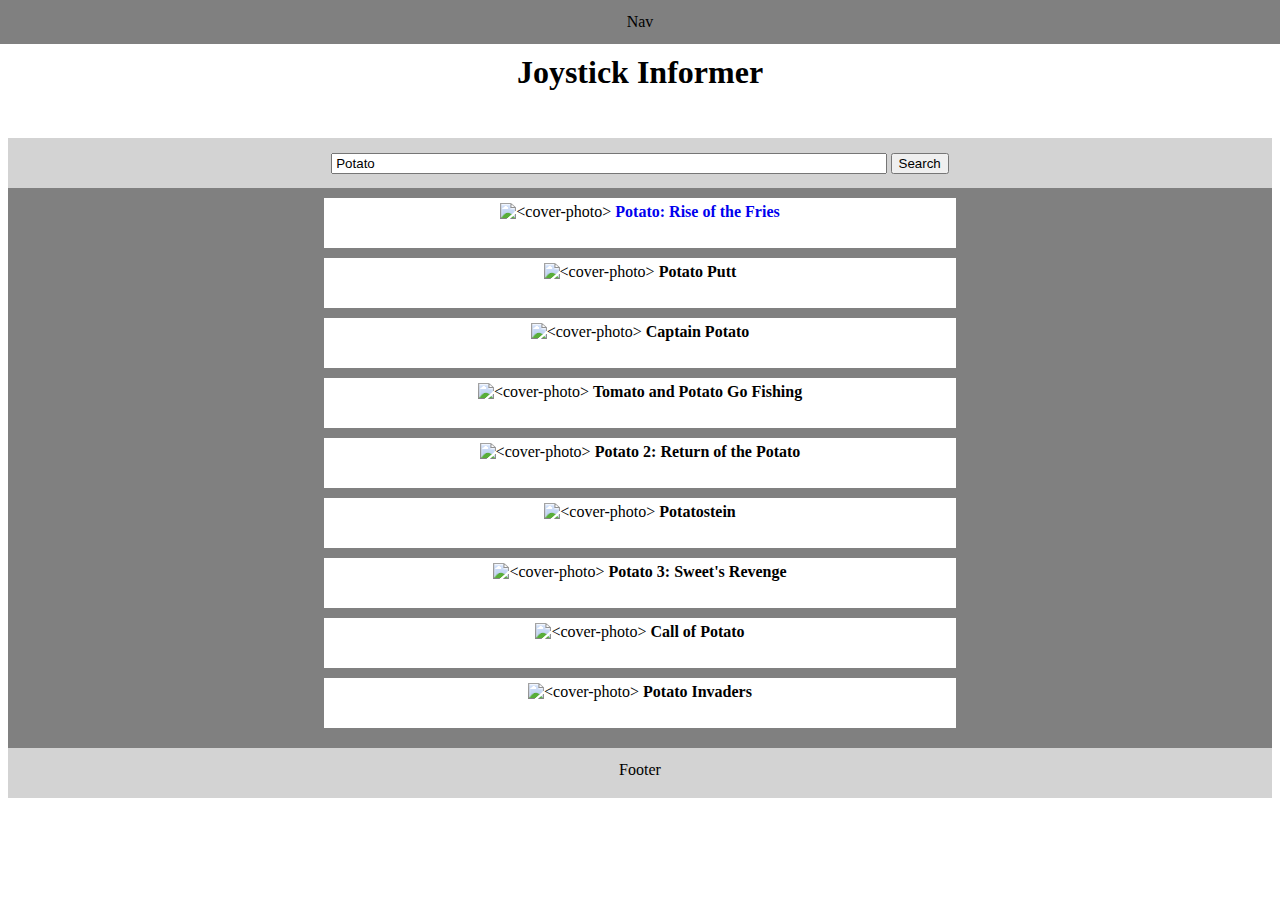
==== home.html @ 6664f34e "change of git root for hosting purposes" ====
<!DOCTYPE html>
<html>
<head>
	<title>Home Pages</title>
	<meta name="viewport" content="width=device-width, initial-scale=1">
    <link rel="stylesheet" type="text/css" href="https://necolas.github.io/normalize.css/7.0.0/normalize.css">
    <link rel="stylesheet" type="text/css" href="main.css">
</head>
<body>
	<nav>Nav</nav>
	<header>
		<h1>Joystick Informer</h1>
	</header>
	<form>
		<input class="search" type="text" name="search" value="Potato">
		<input type="submit" name="submit" value="Search">
	</form>
	<section class="tile-window">
		<div class="tile">
			<span class="tile-header">
				<img src="#" alt="<cover-photo>">
				<a href="tile.html"><h4>Potato: Rise of the Fries</h4></a>
			</span>
		</div>
		<div class="tile">
			<span class="tile-header">
				<img src="#" alt="<cover-photo>">
				<h4>Potato Putt</h4>
			</span>
		</div>
		<div class="tile">
			<span class="tile-header">
				<img src="#" alt="<cover-photo>">
				<h4>Captain Potato</h4>
			</span>
		</div>
		<div class="tile">
			<span class="tile-header">
				<img src="#" alt="<cover-photo>">
				<h4>Tomato and Potato Go Fishing</h4>
			</span>
		</div>
		<div class="tile">
			<span class="tile-header">
				<img src="#" alt="<cover-photo>">
				<h4>Potato 2: Return of the Potato</h4>
			</span>
		</div>
		<div class="tile">
			<span class="tile-header">
				<img src="#" alt="<cover-photo>">
				<h4>Potatostein</h4>
			</span>
		</div>
		<div class="tile">
			<span class="tile-header">
				<img src="#" alt="<cover-photo>">
				<h4>Potato 3: Sweet's Revenge</h4>
			</span>
		</div>
		<div class="tile">
			<span class="tile-header">
				<img src="#" alt="<cover-photo>">
				<h4>Call of Potato</h4>
			</span>
		</div>
		<div class="tile">
			<span class="tile-header">
				<img src="#" alt="<cover-photo>">
				<h4>Potato Invaders</h4>
			</span>
		</div>
	</section>
	<footer>Footer</footer>
</body>
</html>
---- main.css ----
* {
	box-sizing: border-box;
}

body {
	text-align: center;
}

header {
	padding: 15px 30px;
}

nav	{
	position: fixed;
	top: 0;
    left: 0;
    right: 0;
    z-index: 10;
    background-color: grey;
    padding: 1% 0;
}

h1 {
	padding-top: 10px;
	padding-bottom: 10px;
}

h4 {
	width: 45%;
	display: inline;
}

a {
	text-decoration: none;
}

form {
	background-color: lightgrey;
	height: 50px;
	padding: 15px;
}

input.search {
	width: 45%;
	text-align: left;
	padding-left: 3px;
	margin: 0 auto;
}

footer {
	height: 50px;
	padding: 1% 0;
	background-color: lightgrey;
}

.tile-window {
	padding-top: 10px;
	padding-bottom: 10px;
	display: inline-block;
	width: 100%;
	background-color: grey;
	text-align: center;
}

.tile {
	width: 50%;
	height: 50px;
	padding-top: 5px;
	padding-bottom: 5px;
	margin: 0 auto;
	background-color: white;
	margin-bottom: 10px;
}
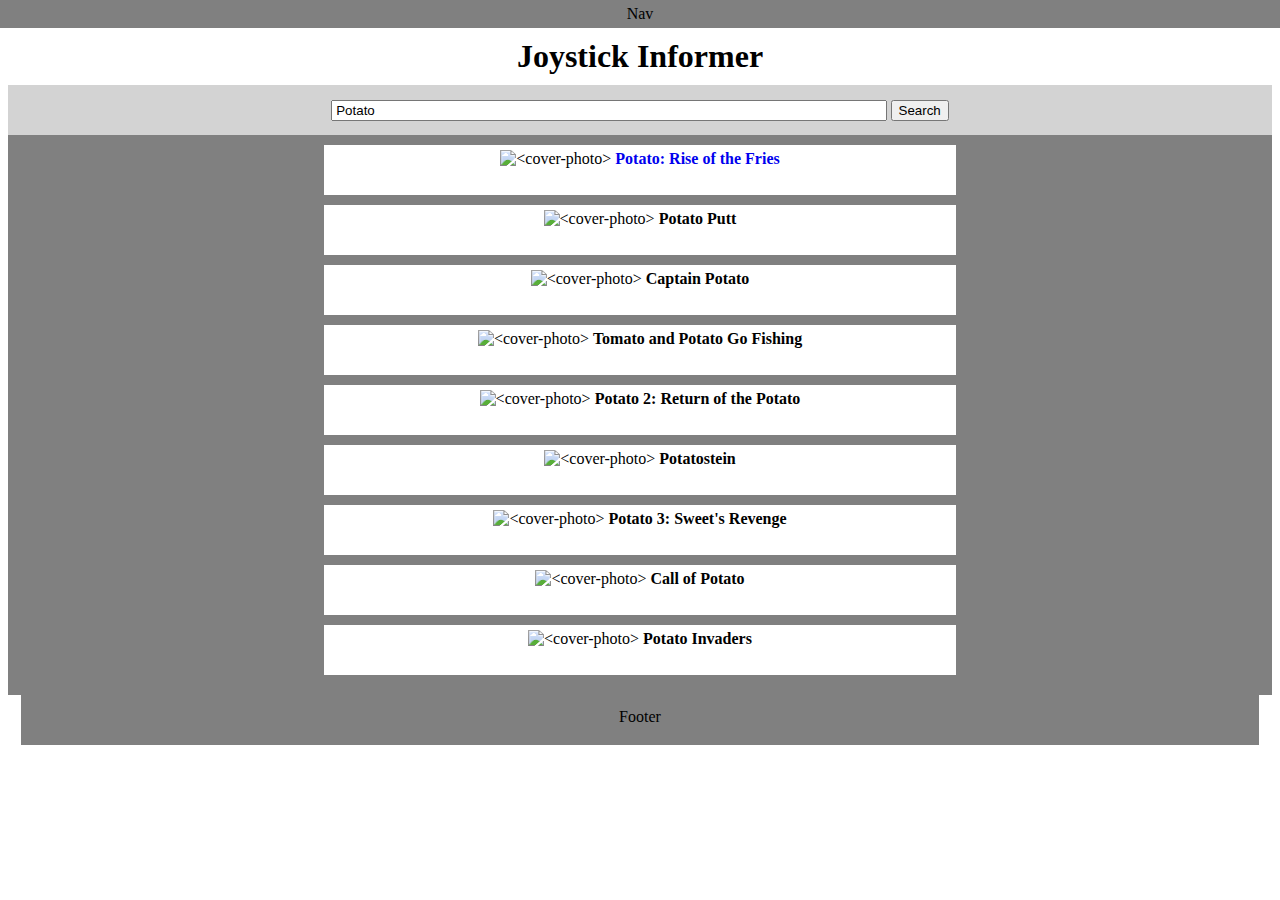
==== commit e4e9c785: "add of dashboard wireframe and appropriate styling" ====
--- a/home.html
+++ b/home.html
@@ -8,69 +8,71 @@
 </head>
 <body>
 	<nav>Nav</nav>
-	<header>
-		<h1>Joystick Informer</h1>
-	</header>
-	<form>
-		<input class="search" type="text" name="search" value="Potato">
-		<input type="submit" name="submit" value="Search">
-	</form>
-	<section class="tile-window">
-		<div class="tile">
-			<span class="tile-header">
-				<img src="#" alt="<cover-photo>">
-				<a href="tile.html"><h4>Potato: Rise of the Fries</h4></a>
-			</span>
-		</div>
-		<div class="tile">
-			<span class="tile-header">
-				<img src="#" alt="<cover-photo>">
-				<h4>Potato Putt</h4>
-			</span>
-		</div>
-		<div class="tile">
-			<span class="tile-header">
-				<img src="#" alt="<cover-photo>">
-				<h4>Captain Potato</h4>
-			</span>
-		</div>
-		<div class="tile">
-			<span class="tile-header">
-				<img src="#" alt="<cover-photo>">
-				<h4>Tomato and Potato Go Fishing</h4>
-			</span>
-		</div>
-		<div class="tile">
-			<span class="tile-header">
-				<img src="#" alt="<cover-photo>">
-				<h4>Potato 2: Return of the Potato</h4>
-			</span>
-		</div>
-		<div class="tile">
-			<span class="tile-header">
-				<img src="#" alt="<cover-photo>">
-				<h4>Potatostein</h4>
-			</span>
-		</div>
-		<div class="tile">
-			<span class="tile-header">
-				<img src="#" alt="<cover-photo>">
-				<h4>Potato 3: Sweet's Revenge</h4>
-			</span>
-		</div>
-		<div class="tile">
-			<span class="tile-header">
-				<img src="#" alt="<cover-photo>">
-				<h4>Call of Potato</h4>
-			</span>
-		</div>
-		<div class="tile">
-			<span class="tile-header">
-				<img src="#" alt="<cover-photo>">
-				<h4>Potato Invaders</h4>
-			</span>
-		</div>
-	</section>
+	<main>
+		<header>
+			<h1>Joystick Informer</h1>
+		</header>
+		<form>
+			<input class="search" type="text" name="search" value="Potato">
+			<input type="submit" name="submit" value="Search">
+		</form>
+		<section class="tile-window">
+			<div class="tile">
+				<span class="tile-header">
+					<img src="#" alt="<cover-photo>">
+					<a href="tile.html"><h4>Potato: Rise of the Fries</h4></a>
+				</span>
+			</div>
+			<div class="tile">
+				<span class="tile-header">
+					<img src="#" alt="<cover-photo>">
+					<h4>Potato Putt</h4>
+				</span>
+			</div>
+			<div class="tile">
+				<span class="tile-header">
+					<img src="#" alt="<cover-photo>">
+					<h4>Captain Potato</h4>
+				</span>
+			</div>
+			<div class="tile">
+				<span class="tile-header">
+					<img src="#" alt="<cover-photo>">
+					<h4>Tomato and Potato Go Fishing</h4>
+				</span>
+			</div>
+			<div class="tile">
+				<span class="tile-header">
+					<img src="#" alt="<cover-photo>">
+					<h4>Potato 2: Return of the Potato</h4>
+				</span>
+			</div>
+			<div class="tile">
+				<span class="tile-header">
+					<img src="#" alt="<cover-photo>">
+					<h4>Potatostein</h4>
+				</span>
+			</div>
+			<div class="tile">
+				<span class="tile-header">
+					<img src="#" alt="<cover-photo>">
+					<h4>Potato 3: Sweet's Revenge</h4>
+				</span>
+			</div>
+			<div class="tile">
+				<span class="tile-header">
+					<img src="#" alt="<cover-photo>">
+					<h4>Call of Potato</h4>
+				</span>
+			</div>
+			<div class="tile">
+				<span class="tile-header">
+					<img src="#" alt="<cover-photo>">
+					<h4>Potato Invaders</h4>
+				</span>
+			</div>
+		</section>
+	</main>
 	<footer>Footer</footer>
 </body>
 </html>--- a/main.css
+++ b/main.css
@@ -6,8 +6,9 @@
 	text-align: center;
 }
 
-header {
-	padding: 15px 30px;
+main {
+	margin-top: 28px;
+	text-align: center;
 }
 
 nav	{
@@ -17,12 +18,13 @@
     right: 0;
     z-index: 10;
     background-color: grey;
-    padding: 1% 0;
+    padding: 5px 0;
 }
 
 h1 {
 	padding-top: 10px;
 	padding-bottom: 10px;
+	margin: 0 auto;
 }
 
 h4 {
@@ -40,17 +42,41 @@
 	padding: 15px;
 }
 
+footer {
+	height: 50px;
+	padding: 1% 0;
+	margin: 0 auto;
+	width: 98%;
+	background-color: grey;
+}
+
+ul {
+	list-style: none;
+	margin: 0 auto;
+}
+
+ul.game-list > li {
+	padding: .5rem;
+}
+
+section.watchlist, section.recent {
+	width: 98%;
+	margin: 0 auto;
+}
+
+section.watchlist {
+	background-color: grey;
+}
+
+section.recent {
+	background-color: lightgrey;
+}
+
 input.search {
 	width: 45%;
 	text-align: left;
 	padding-left: 3px;
 	margin: 0 auto;
-}
-
-footer {
-	height: 50px;
-	padding: 1% 0;
-	background-color: lightgrey;
 }
 
 .tile-window {
@@ -70,4 +96,30 @@
 	margin: 0 auto;
 	background-color: white;
 	margin-bottom: 10px;
+}
+
+.banner {
+	margin-top: 10px;
+	height: 20px;
+	background-color: lightgrey;
+}
+
+.user {
+	display: inline-block;
+}
+
+.name {
+	position: absolute;
+	left: 2%;
+}
+
+.account {
+	position: absolute;
+	right: 2%;
+}
+
+.wrapper {
+	margin: 0 auto;
+	text-align: center;
+	padding: 1.5rem;
 }